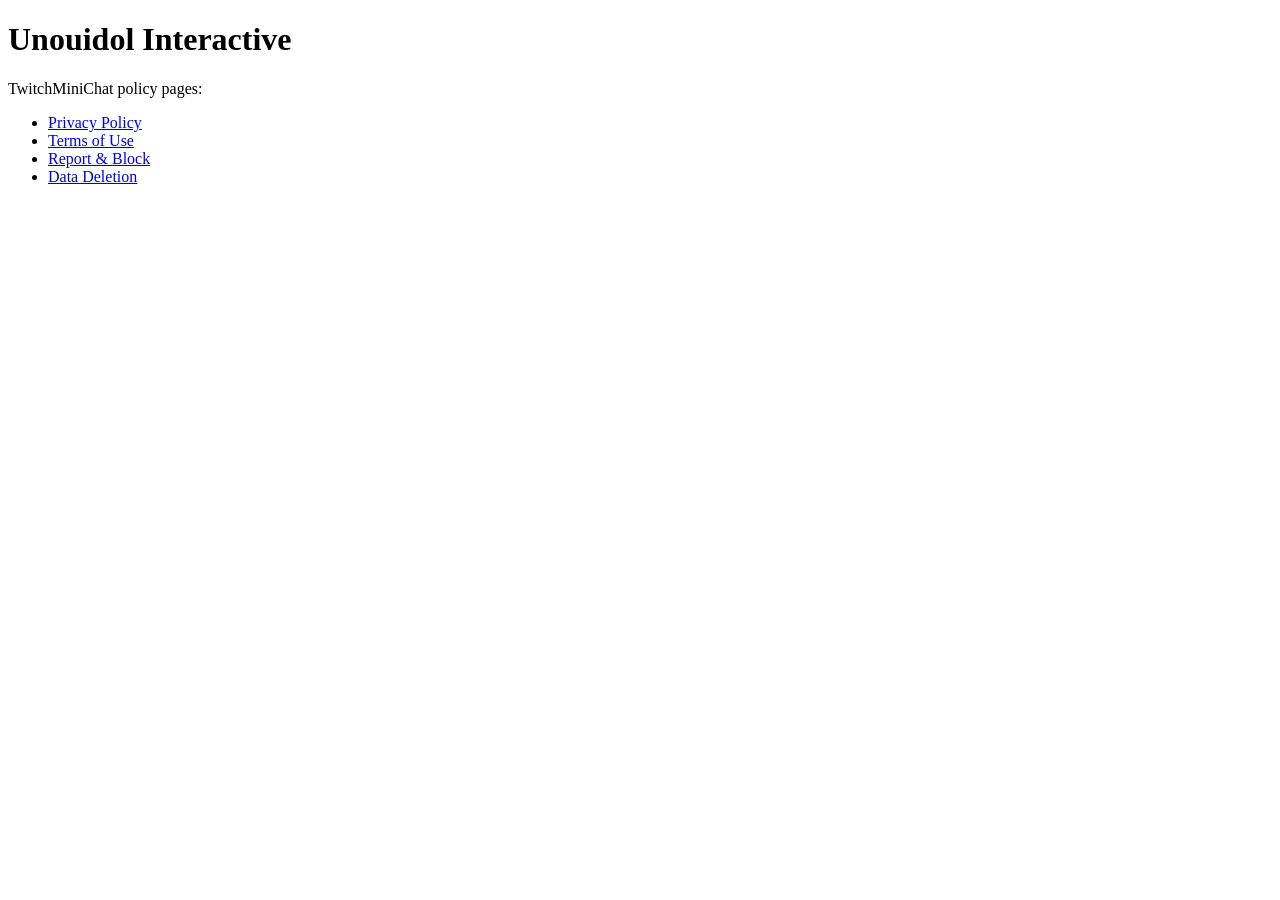
==== tmc/index.html @ 0251142d "Create index.html" ====
<!doctype html>
<html lang="en">
<head>
  <meta charset="utf-8">
  <title>unouidol</title>
  <meta name="viewport" content="width=device-width, initial-scale=1">
</head>
<body>
  <h1>Unouidol Interactive</h1>
  <p>TwitchMiniChat policy pages:</p>
  <ul>
    <li><a href="/tmc/privacy.html">Privacy Policy</a></li>
    <li><a href="/tmc/terms.html">Terms of Use</a></li>
    <li><a href="/tmc/report-block.html">Report &amp; Block</a></li>
    <li><a href="/tmc/data-deletion.html">Data Deletion</a></li>
  </ul>
</body>
</html>
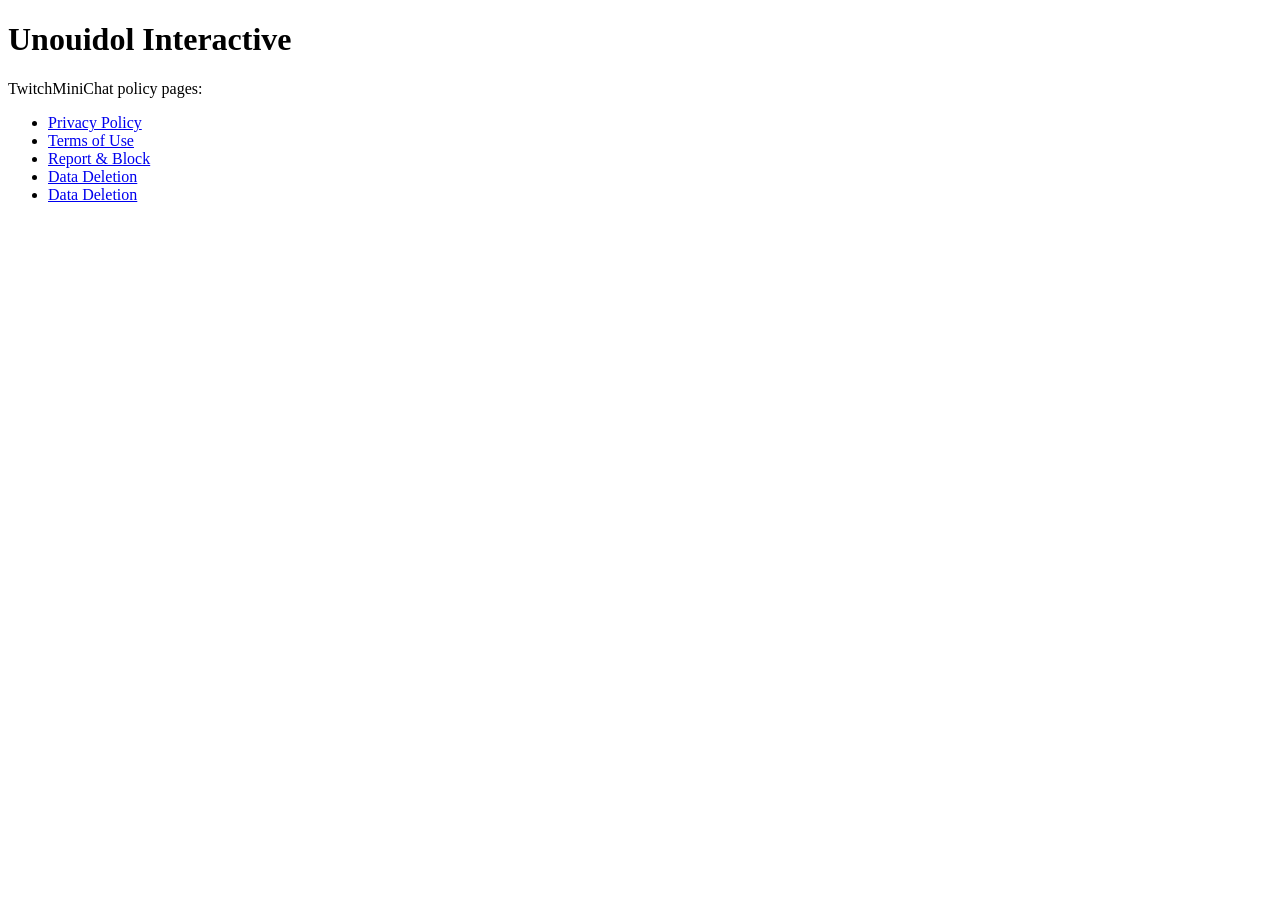
==== commit fc610b60: "Update index.html" ====
--- a/tmc/index.html
+++ b/tmc/index.html
@@ -13,6 +13,7 @@
     <li><a href="/tmc/terms.html">Terms of Use</a></li>
     <li><a href="/tmc/report-block.html">Report &amp; Block</a></li>
     <li><a href="/tmc/data-deletion.html">Data Deletion</a></li>
+    <li><a href="/tmc/data-control.html">Data Deletion</a></li>
   </ul>
 </body>
 </html>
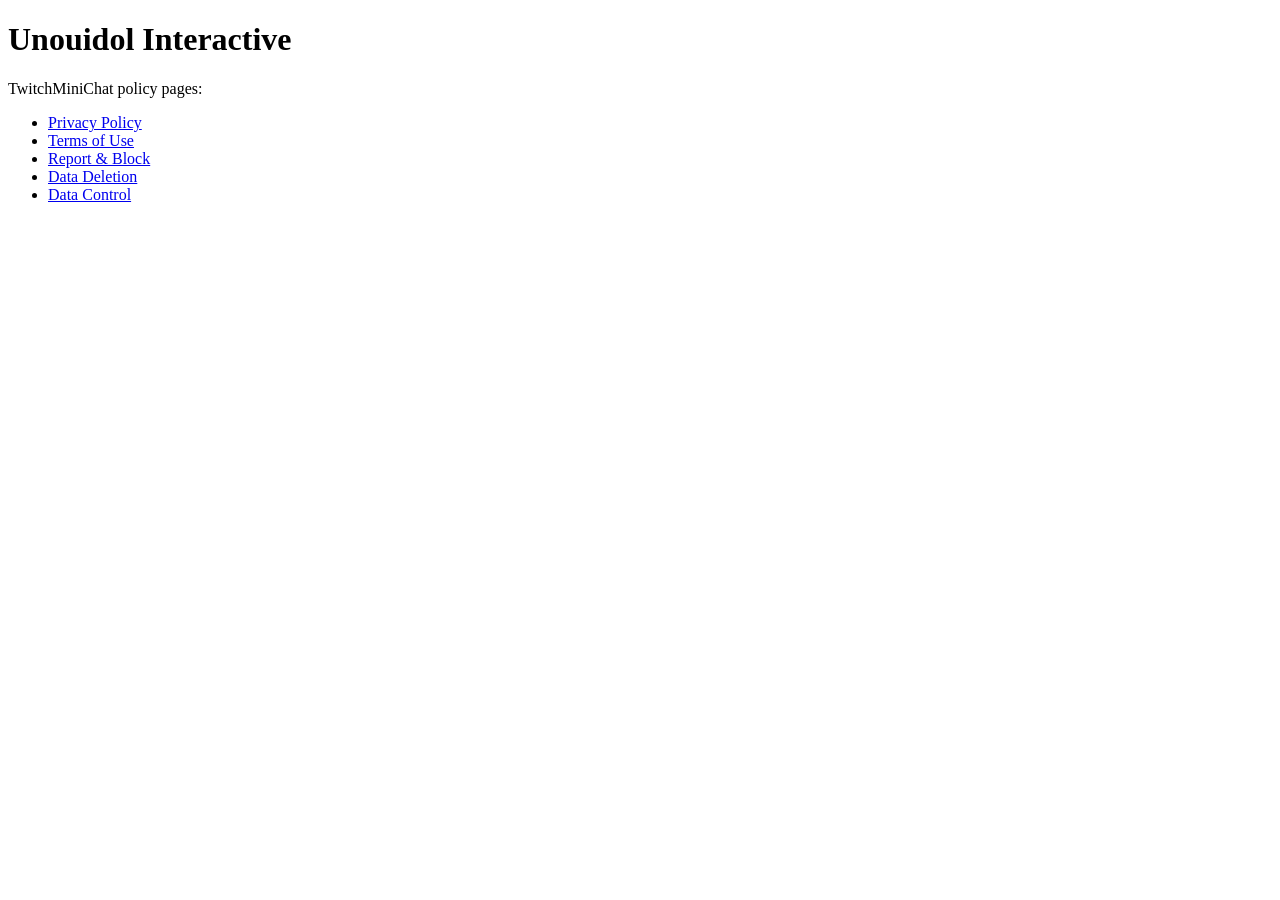
==== commit bce7a8fd: "Update index.html" ====
--- a/tmc/index.html
+++ b/tmc/index.html
@@ -13,7 +13,7 @@
     <li><a href="/tmc/terms.html">Terms of Use</a></li>
     <li><a href="/tmc/report-block.html">Report &amp; Block</a></li>
     <li><a href="/tmc/data-deletion.html">Data Deletion</a></li>
-    <li><a href="/tmc/data-control.html">Data Deletion</a></li>
+    <li><a href="/tmc/data-control.html">Data Control</a></li>
   </ul>
 </body>
 </html>
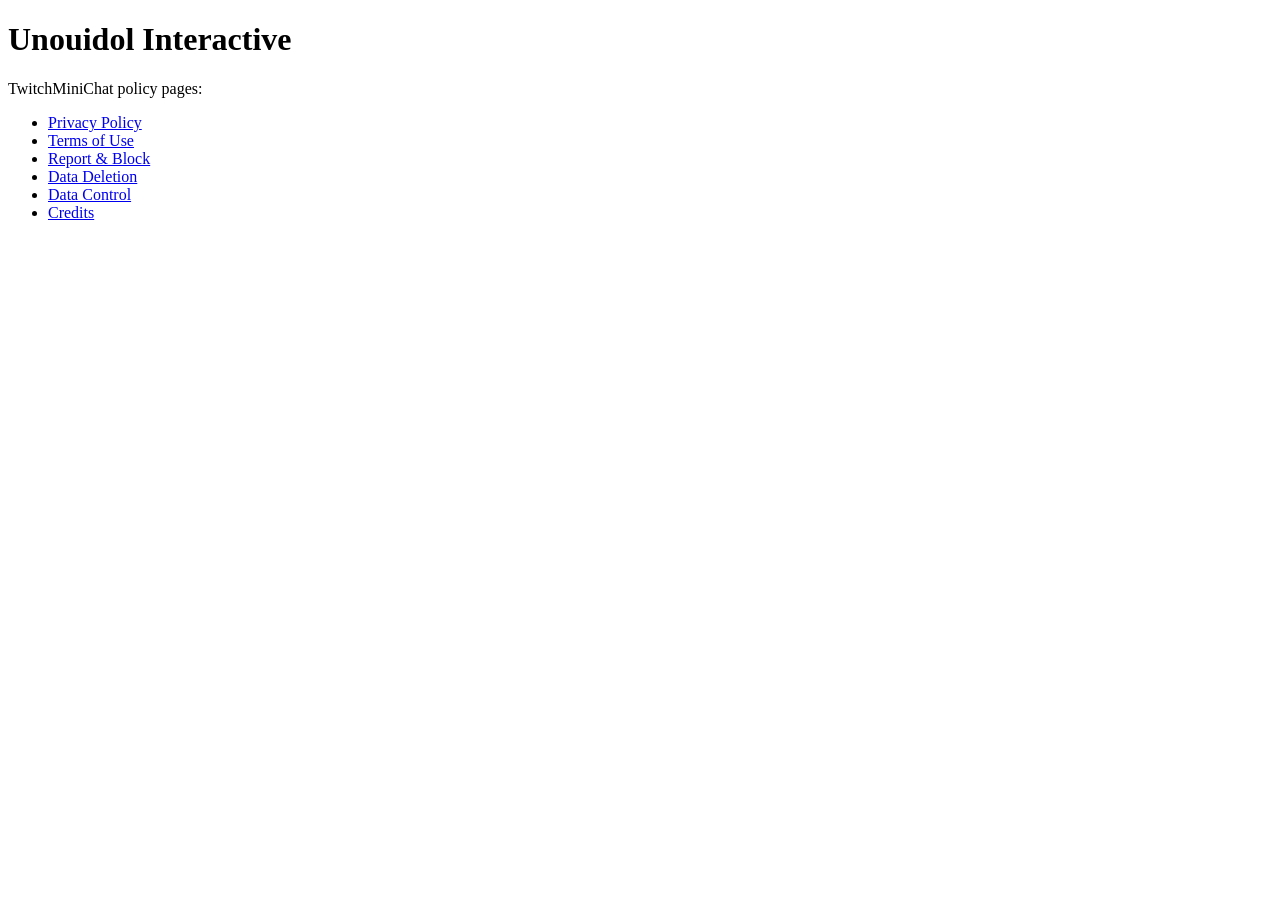
==== commit e2528ce8: "Add Credits link to index.html" ====
--- a/tmc/index.html
+++ b/tmc/index.html
@@ -14,6 +14,7 @@
     <li><a href="/tmc/report-block.html">Report &amp; Block</a></li>
     <li><a href="/tmc/data-deletion.html">Data Deletion</a></li>
     <li><a href="/tmc/data-control.html">Data Control</a></li>
+    <li><a href="/tmc/credits.html">Credits</a></li>
   </ul>
 </body>
 </html>
